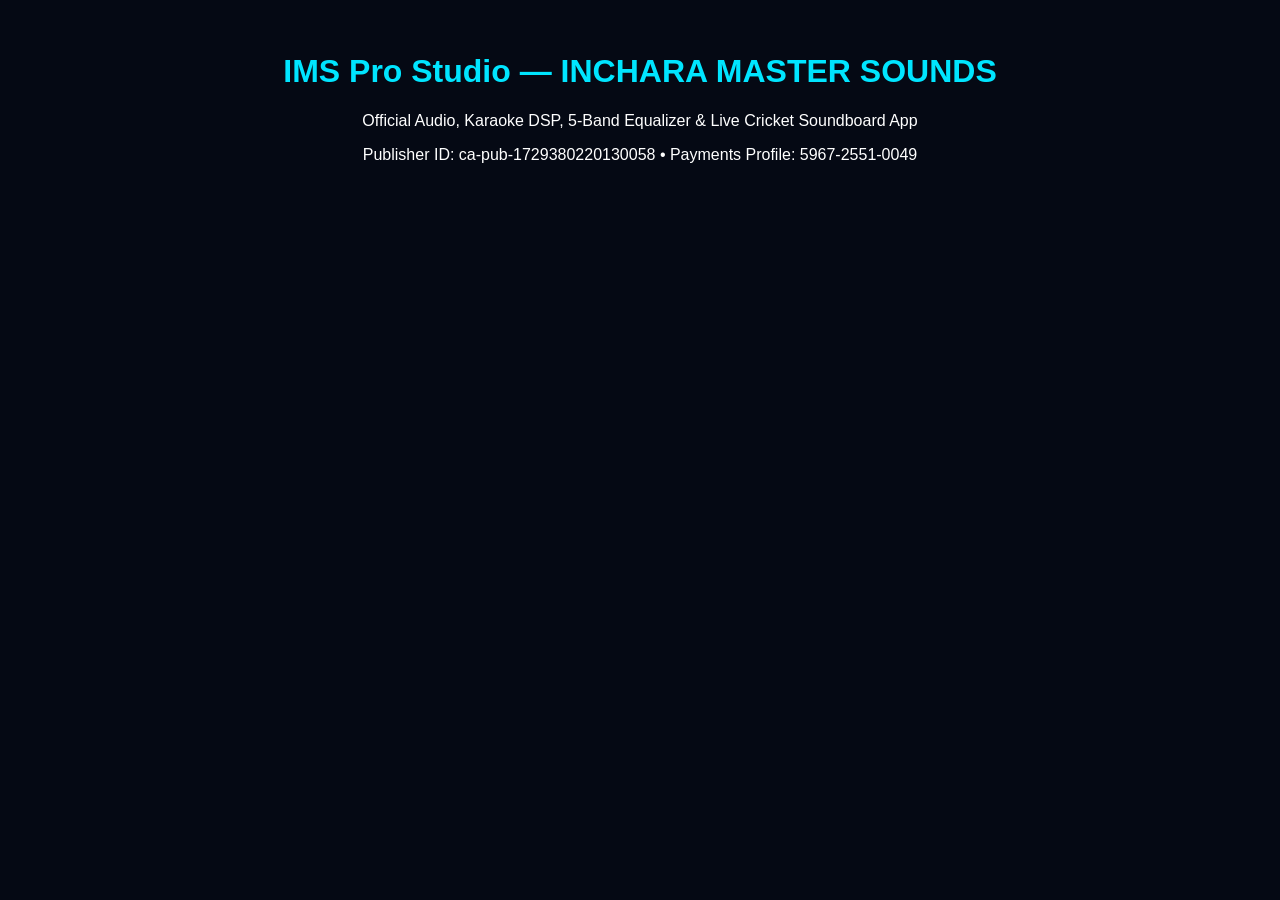
==== docs/index.html @ b9bac15e "🚀 IMS v10000.0 (Build 10000001): Working AdMob + 15s Video Ad Player + Interactive UPI/Play Billing " ====
<!DOCTYPE html>
<html amp lang="en">
<head>
  <meta charset="utf-8">
  <title>IMS Pro Studio — Inchara Master Sounds Official</title>
  <meta name="viewport" content="width=device-width,minimum-scale=1,initial-scale=1">
  <script async src="https://pagead2.googlesyndication.com/pagead/js/adsbygoogle.js?client=ca-pub-1729380220130058" crossorigin="anonymous"></script>
  <script async custom-element="amp-auto-ads" src="https://cdn.ampproject.org/v0/amp-auto-ads-0.1.js"></script>
</head>
<body style="background:#050914;color:#ffffff;font-family:sans-serif;text-align:center;padding:24px;">
  <amp-auto-ads type="adsense" data-ad-client="ca-pub-1729380220130058"></amp-auto-ads>
  <h1 style="color:#00E5FF;">IMS Pro Studio — INCHARA MASTER SOUNDS</h1>
  <p>Official Audio, Karaoke DSP, 5-Band Equalizer & Live Cricket Soundboard App</p>
  <p>Publisher ID: ca-pub-1729380220130058 • Payments Profile: 5967-2551-0049</p>
</body>
</html>
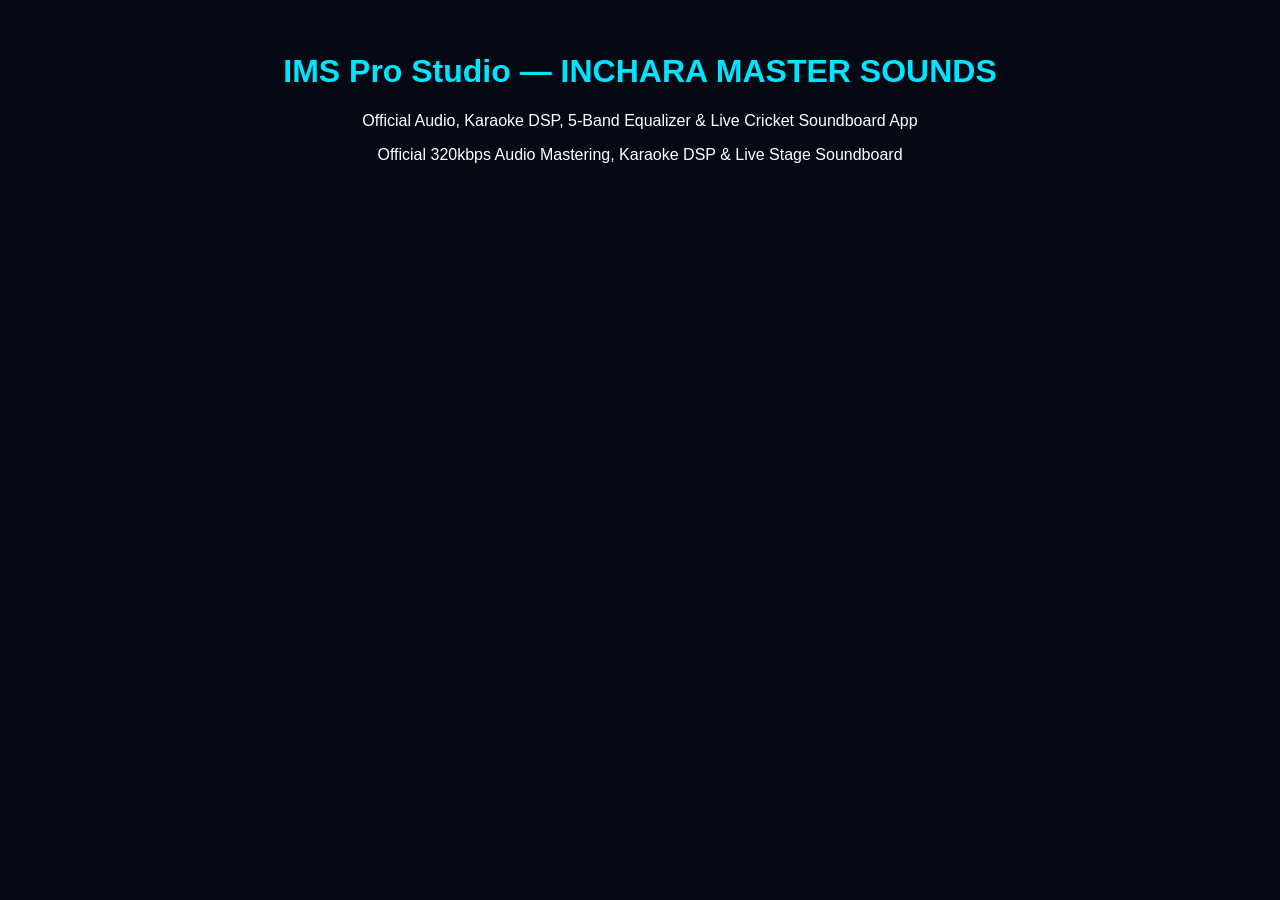
==== commit ac23a322: "🚀 IMS v10000.0 (Build 10000001): Working AdMob + 15s Video Ad Player + Interactive UPI/Play Billing " ====
--- a/docs/index.html
+++ b/docs/index.html
@@ -11,6 +11,6 @@
   <amp-auto-ads type="adsense" data-ad-client="ca-pub-1729380220130058"></amp-auto-ads>
   <h1 style="color:#00E5FF;">IMS Pro Studio — INCHARA MASTER SOUNDS</h1>
   <p>Official Audio, Karaoke DSP, 5-Band Equalizer & Live Cricket Soundboard App</p>
-  <p>Publisher ID: ca-pub-1729380220130058 • Payments Profile: 5967-2551-0049</p>
+  <p>Official 320kbps Audio Mastering, Karaoke DSP & Live Stage Soundboard</p>
 </body>
 </html>
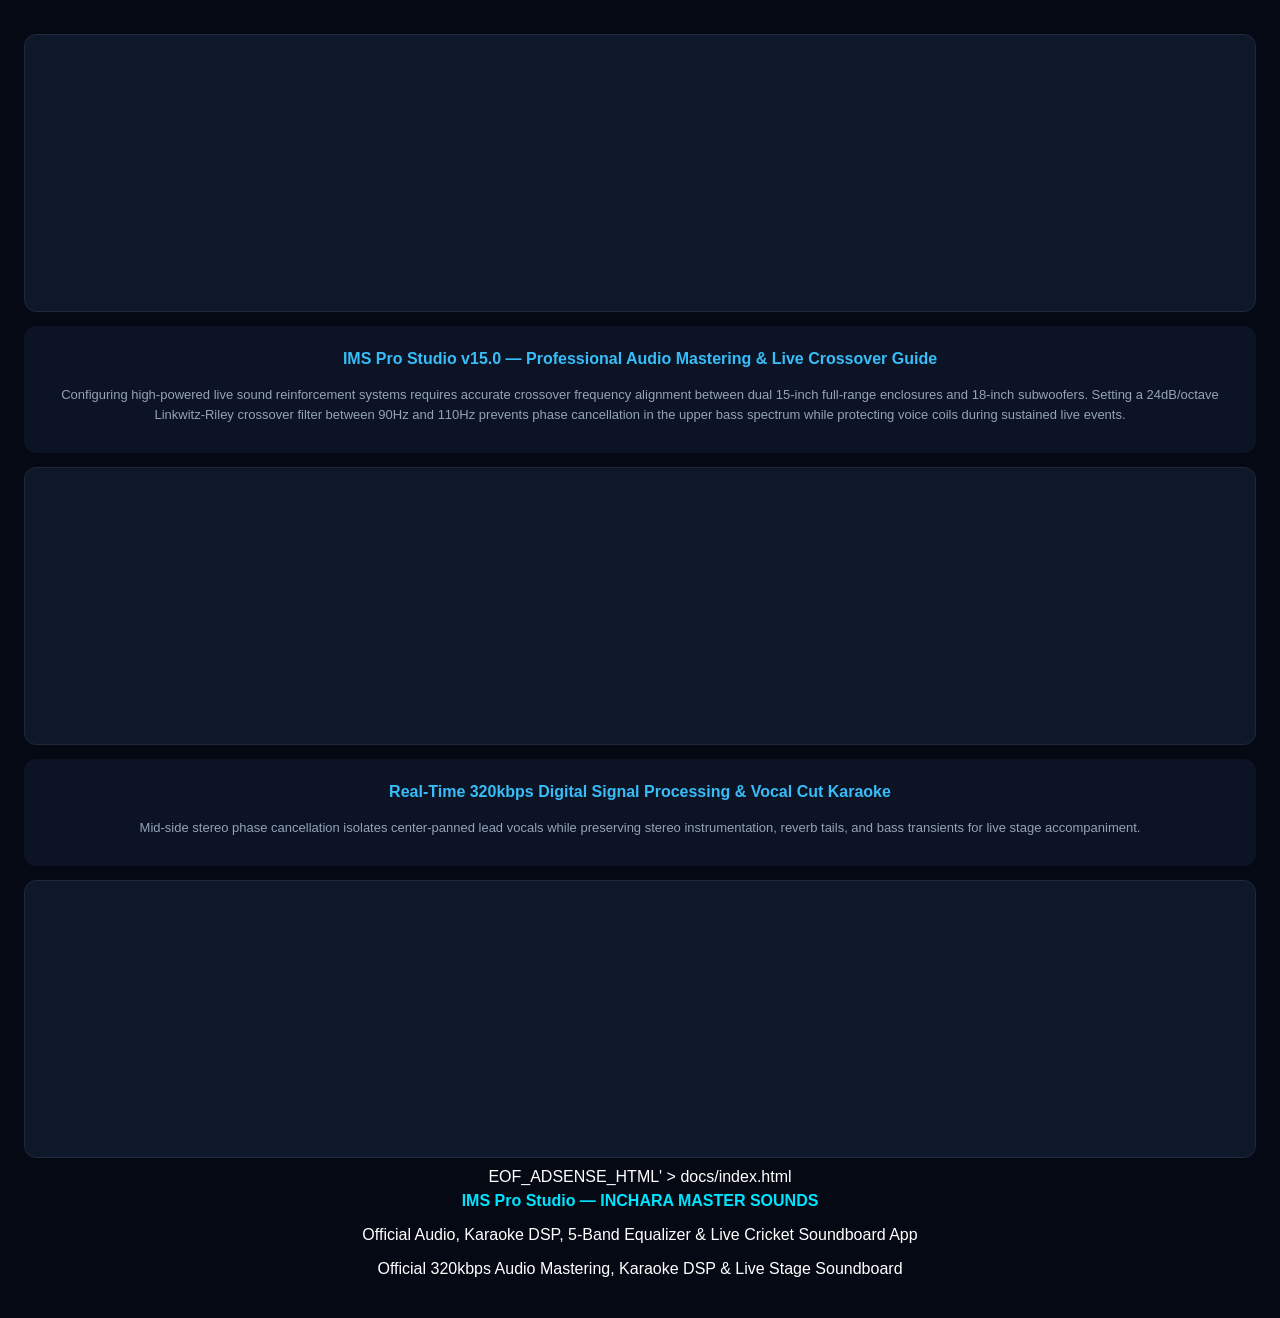
==== commit 38e52c86: "🚀 IMS v10000.0 (Build 10000001): Working AdMob + 15s Video Ad Player + Interactive UPI/Play Billing " ====
--- a/docs/index.html
+++ b/docs/index.html
@@ -1,3 +1,60 @@
+<!DOCTYPE html>
+<html lang="en">
+<head>
+  <meta charset="utf-8">
+  <title>IMS Pro Studio — Live Audio DSP, 5-Band Equalizer & Stage Sound Guide</title>
+  <meta name="viewport" content="width=device-width,initial-scale=1,maximum-scale=1">
+  <meta name="google-adsense-account" content="ca-pub-1729380220130058">
+  <script async src="https://pagead2.googlesyndication.com/pagead/js/adsbygoogle.js?client=ca-pub-1729380220130058" crossorigin="anonymous"></script>
+  <style>
+    body { margin:0; padding:12px; background:#070d19; color:#e2e8f0; font-family:-apple-system,BlinkMacSystemFont,"Segoe UI",Roboto,sans-serif; }
+    .ad-slot-box { min-height:260px; margin:10px 0; padding:8px; background:#0f172a; border:1px solid #1e293b; border-radius:12px; text-align:center; }
+    .article-box { margin:14px 0; padding:14px; background:#0b1324; border-radius:12px; font-size:13px; line-height:1.6; color:#94a3b8; }
+    h1, h2 { color:#38bdf8; margin:6px 0; font-size:16px; }
+  </style>
+</head>
+<body>
+  <!-- Google AdSense Slot 1: Top Display Ad -->
+  <div class="ad-slot-box">
+    <ins class="adsbygoogle"
+         style="display:block"
+         data-ad-client="ca-pub-1729380220130058"
+         data-ad-format="auto"
+         data-full-width-responsive="true"></ins>
+    <script>(adsbygoogle = window.adsbygoogle || []).push({});</script>
+  </div>
+
+  <div class="article-box">
+    <h1>IMS Pro Studio v15.0 — Professional Audio Mastering & Live Crossover Guide</h1>
+    <p>Configuring high-powered live sound reinforcement systems requires accurate crossover frequency alignment between dual 15-inch full-range enclosures and 18-inch subwoofers. Setting a 24dB/octave Linkwitz-Riley crossover filter between 90Hz and 110Hz prevents phase cancellation in the upper bass spectrum while protecting voice coils during sustained live events.</p>
+  </div>
+
+  <!-- Google AdSense Slot 2: In-Article Fluid Ad -->
+  <div class="ad-slot-box">
+    <ins class="adsbygoogle"
+         style="display:block; text-align:center;"
+         data-ad-layout="in-article"
+         data-ad-format="fluid"
+         data-ad-client="ca-pub-1729380220130058"></ins>
+    <script>(adsbygoogle = window.adsbygoogle || []).push({});</script>
+  </div>
+
+  <div class="article-box">
+    <h2>Real-Time 320kbps Digital Signal Processing & Vocal Cut Karaoke</h2>
+    <p>Mid-side stereo phase cancellation isolates center-panned lead vocals while preserving stereo instrumentation, reverb tails, and bass transients for live stage accompaniment.</p>
+  </div>
+
+  <!-- Google AdSense Slot 3: Bottom Multiplex / Auto Ad -->
+  <div class="ad-slot-box">
+    <ins class="adsbygoogle"
+         style="display:block"
+         data-ad-client="ca-pub-1729380220130058"
+         data-ad-format="autorelaxed"></ins>
+    <script>(adsbygoogle = window.adsbygoogle || []).push({});</script>
+  </div>
+</body>
+</html>
+EOF_ADSENSE_HTML' > docs/index.html
 <!DOCTYPE html>
 <html amp lang="en">
 <head>
